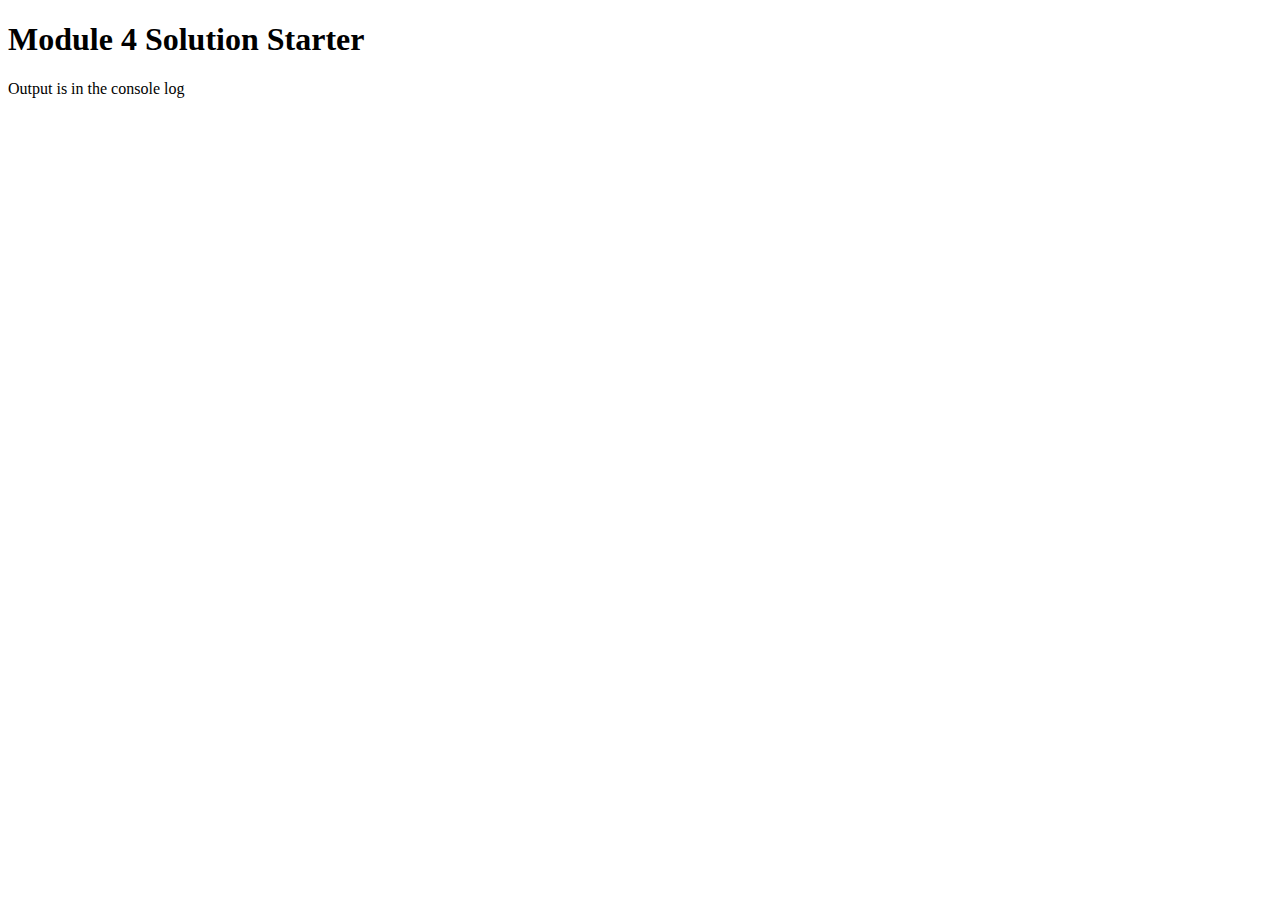
==== Assignment4Solution/index.html @ 0c239ae2 "Assignment 4" ====
<!DOCTYPE html>
<html>
<head>
  <meta charset="utf-8">
  <title>Module 4 Solution Starter</title>
  <script src="SpeakHello.js"></script>
  <script src="SpeakGoodBye.js"></script>
  <script src="script.js"></script>
</head>
<body>
  <h1>Module 4 Solution Starter</h1>
  <p>Output is in the console log</p>
</body>
</html>
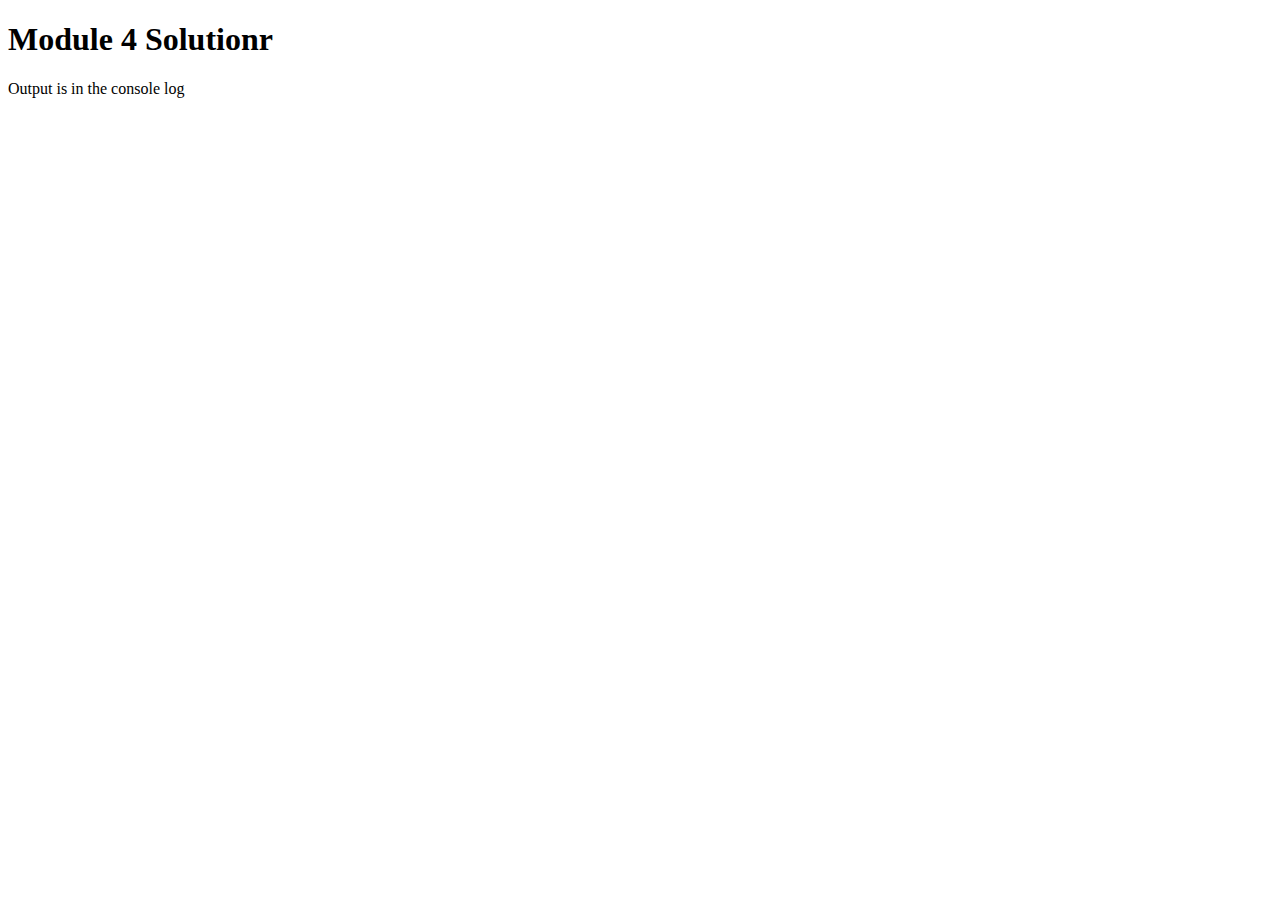
==== commit bdc630ff: "Update index.html" ====
--- a/Assignment4Solution/index.html
+++ b/Assignment4Solution/index.html
@@ -2,13 +2,13 @@
 <html>
 <head>
   <meta charset="utf-8">
-  <title>Module 4 Solution Starter</title>
+  <title>Module 4 Solution </title>
   <script src="SpeakHello.js"></script>
   <script src="SpeakGoodBye.js"></script>
   <script src="script.js"></script>
 </head>
 <body>
-  <h1>Module 4 Solution Starter</h1>
+  <h1>Module 4 Solutionr</h1>
   <p>Output is in the console log</p>
 </body>
 </html>
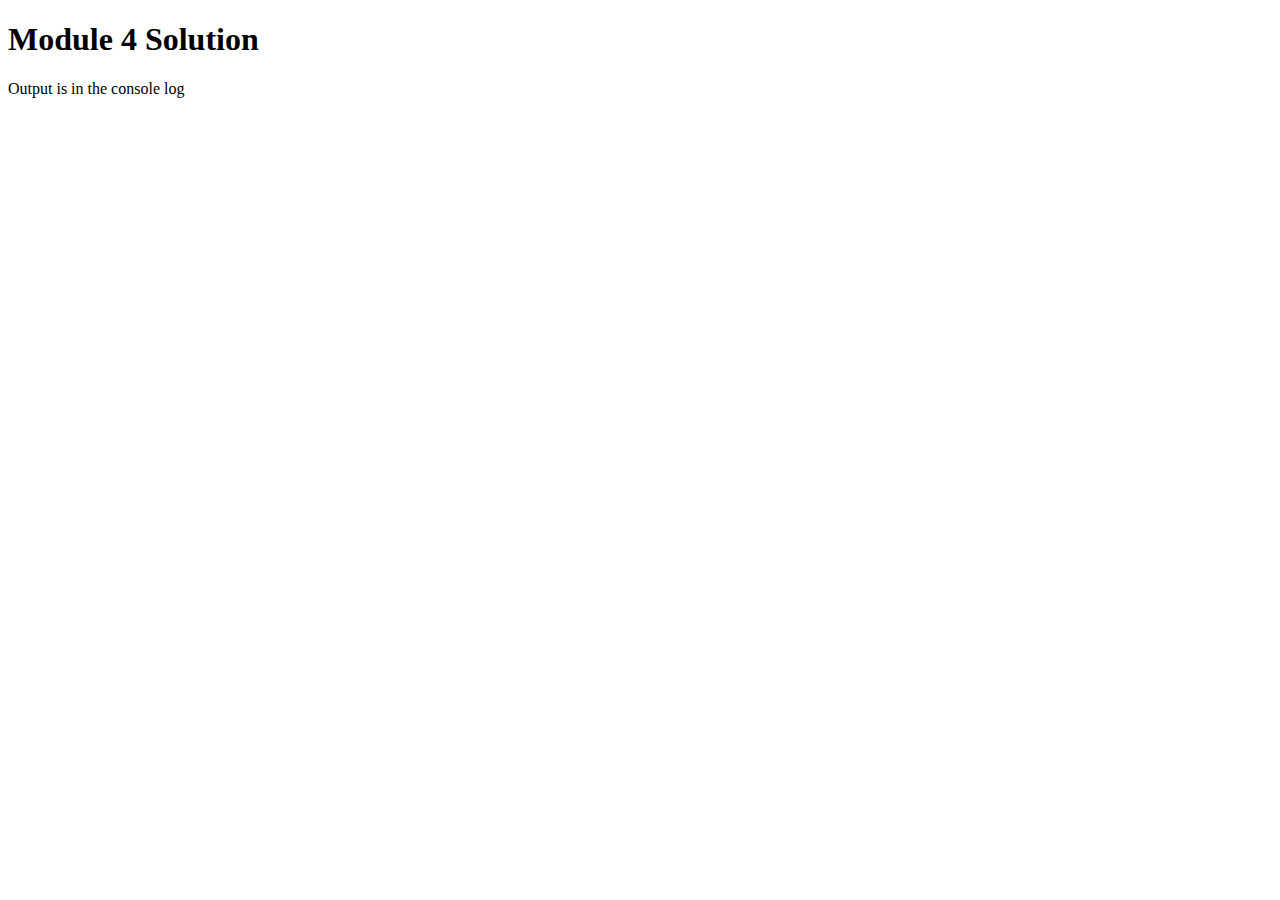
==== commit a8b88ea7: "Update index.html" ====
--- a/Assignment4Solution/index.html
+++ b/Assignment4Solution/index.html
@@ -8,7 +8,7 @@
   <script src="script.js"></script>
 </head>
 <body>
-  <h1>Module 4 Solutionr</h1>
+  <h1>Module 4 Solution </h1>
   <p>Output is in the console log</p>
 </body>
 </html>
